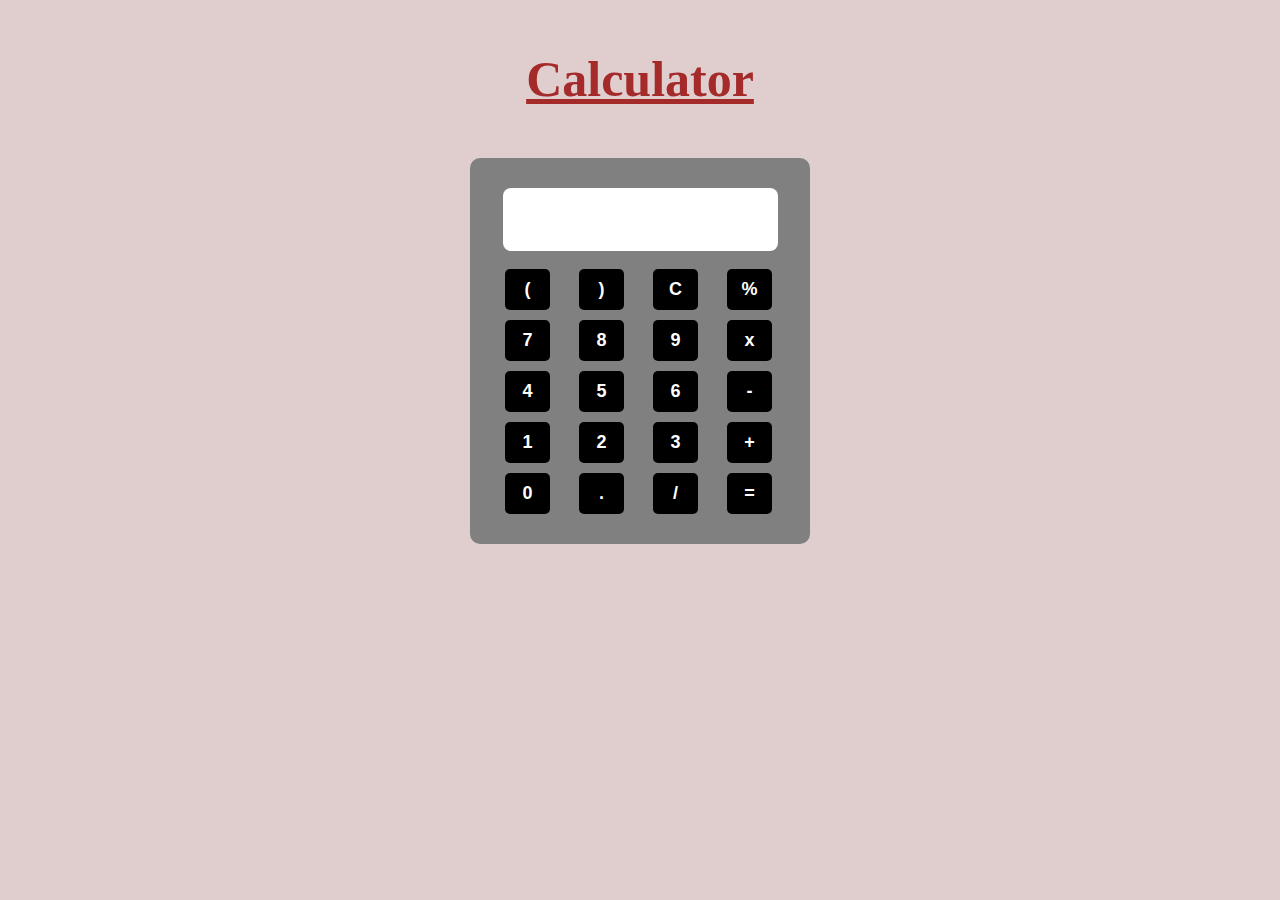
==== calculator/index.html @ 2cc6717d "Added project calculator" ====
<!DOCTYPE html>
<html lang="en">
    <head>
        <meta charset="UTF-8">
        <meta name="viewport" content="width=device-width, initial-scale=1.0">
        <link rel="stylesheet" media="screen and (max-width: 425px)" href="mobile.css">
        <link rel="stylesheet" media="screen and (min-width: 425px)" href="laptop.css">
        <link rel="shortcut icon" href="favicon.ico" type="image/x-icon">
        <title>Calculator</title>
    </head>
    <body>
        <p class="head">Calculator</p>
        <div class="calc">
            <form name="c">
                <input type="text" name="display" id="display"><br><br>

                <input type="button" value="(" id="fo" onclick="c.display.value+='('">
                <input type="button" value=")" id="fc" onclick="c.display.value+=')'">
                <input type="button" value="C" id="C" onclick="c.display.value = ''">
                <input type="button" value="%" id="perc" onclick="c.display.value = eval(c.display.value)*100+'%'"><br>

                <input type="button" value="7" id="b7" onclick="c.display.value+='7'">
                <input type="button" value="8" id="b8" onclick="c.display.value+='8'">
                <input type="button" value="9" id="b9" onclick="c.display.value+='9'">
                <input type="button" value="x" id="star" onclick="c.display.value+='*'"><br>

                <input type="button" value="4" id="b4" onclick="c.display.value+='4'">
                <input type="button" value="5" id="b5" onclick="c.display.value+='5'">
                <input type="button" value="6" id="b6" onclick="c.display.value+='6'">
                <input type="button" value="-" id="minus" onclick="c.display.value+='-'"><br>

                <input type="button" value="1" id="b1" onclick="c.display.value+='1'">
                <input type="button" value="2" id="b2" onclick="c.display.value+='2'">
                <input type="button" value="3" id="b3" onclick="c.display.value+='3'">
                <input type="button" value="+" id="plus" onclick="c.display.value+='+'"><br>

                <input type="button" value="0" id="b0" onclick="c.display.value+='0'">
                <input type="button" value="." id="dot" onclick="c.display.value+='.'">
                <input type="button" value="/" id="slash" onclick="c.display.value+='/'">
                <input type="button" value="=" id="equal" onclick="c.display.value = eval(c.display.value)">
            </form>
        </div>
    </body>
</html>
---- calculator/mobile.css ----
body {
    background-color: rgb(224, 206, 206);
}
.head {
    text-align: center;
    font-weight: bold;
    font-size: 50px;
    color: brown;
    text-decoration: underline;
    
}
.calc {
    background-color: grey;
    width: 300px;
    border-radius: 10px;
    margin: auto;
    margin-top: 50px;
    padding: 20px;
}
input[type=text] {
    margin: 10px 20px 0px 13px;
    width: 85%;
    padding: 20px 10px;
    border-radius: 8px;
    border: none;
    font-size: 20px;
}
input[type=button] {
    margin: 0px 10px 10px 15px;
    width: 15%;
    border: none;
    background-color: black;
    color: white;
    font-weight: bold;
    font-size: 18px;
    padding: 10px;
    border-radius: 5px;
}
---- calculator/laptop.css ----
body {
    background-color: rgb(224, 206, 206);
}
.head {
    text-align: center;
    font-weight: bold;
    font-size: 50px;
    color: brown;
    text-decoration: underline;
    
}
.calc {
    background-color: grey;
    width: 300px;
    border-radius: 10px;
    margin: auto;
    margin-top: 50px;
    padding: 20px;
}
input[type=text] {
    margin: 10px 20px 0px 13px;
    width: 85%;
    padding: 20px 10px;
    border-radius: 8px;
    border: none;
    font-size: 20px;
}
input[type=button] {
    margin: 0px 10px 10px 15px;
    width: 15%;
    border: none;
    background-color: black;
    color: white;
    font-weight: bold;
    font-size: 18px;
    padding: 10px;
    border-radius: 5px;
}
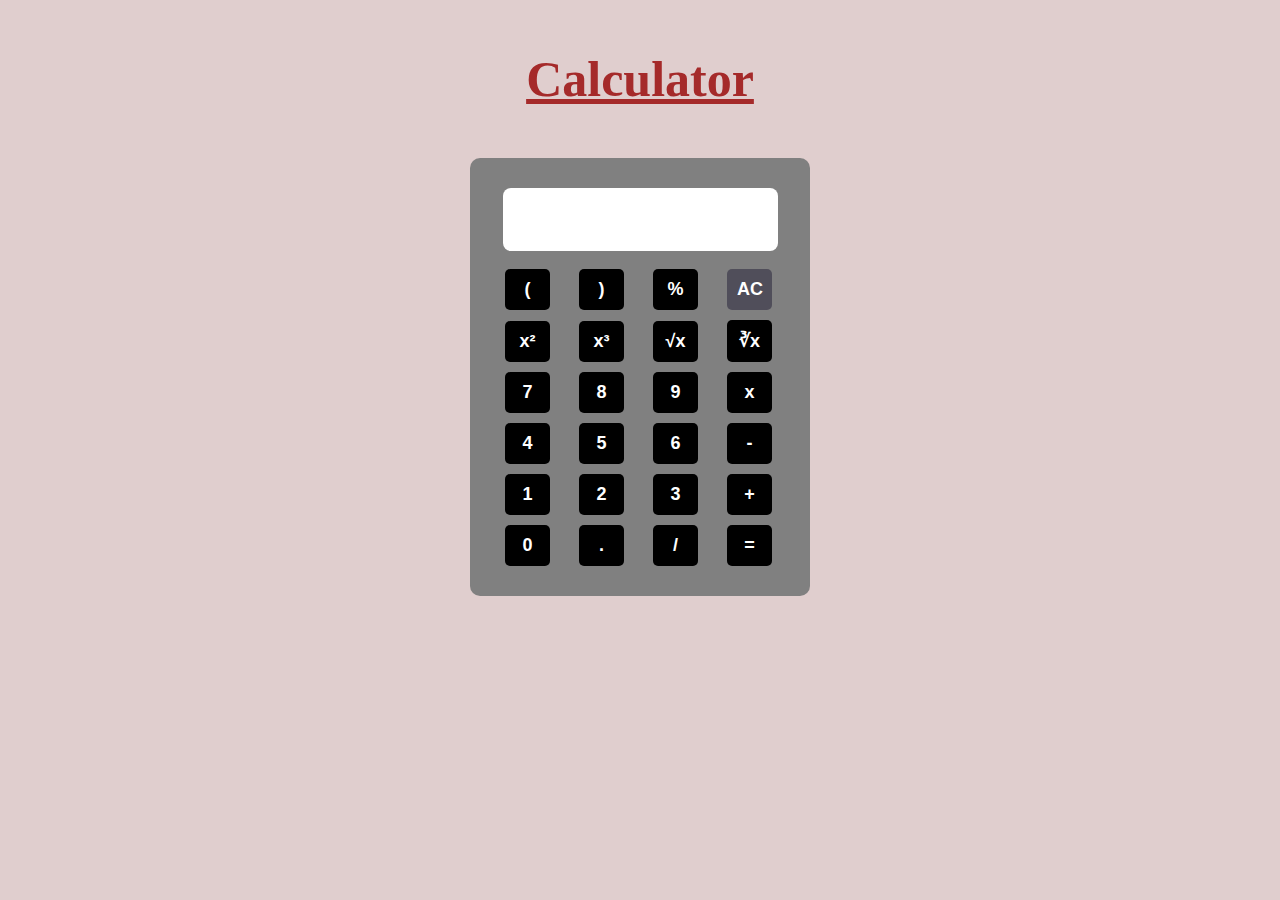
==== commit 71e840e1: "calculator edit - added square&cube" ====
--- a/calculator/index.html
+++ b/calculator/index.html
@@ -16,8 +16,13 @@
 
                 <input type="button" value="(" id="fo" onclick="c.display.value+='('">
                 <input type="button" value=")" id="fc" onclick="c.display.value+=')'">
-                <input type="button" value="C" id="C" onclick="c.display.value = ''">
-                <input type="button" value="%" id="perc" onclick="c.display.value = eval(c.display.value)*100+'%'"><br>
+                <input type="button" value="%" id="perc" onclick="c.display.value = eval(c.display.value)*100+'%'">
+                <input type="button" value="AC" id="AC" style="background-color: rgb(80, 78, 90);" onclick="c.display.value = ''"><br>
+                
+                <input type="button" value="x&sup2;" id="square" onclick="c.display.value = eval(c.display.value)**2">
+                <input type="button" value="x&sup3;" id="cube" onclick="c.display.value = eval(c.display.value)**3">
+                <input type="button" value="&Sqrt;x" id="squareroot" onclick="c.display.value = eval(c.display.value)**(1/2)">
+                <input type="button" value="&#8731;x" id="cuberoot" onclick="c.display.value = Math.round((c.display.value)**(1/3))"><br>
 
                 <input type="button" value="7" id="b7" onclick="c.display.value+='7'">
                 <input type="button" value="8" id="b8" onclick="c.display.value+='8'">
